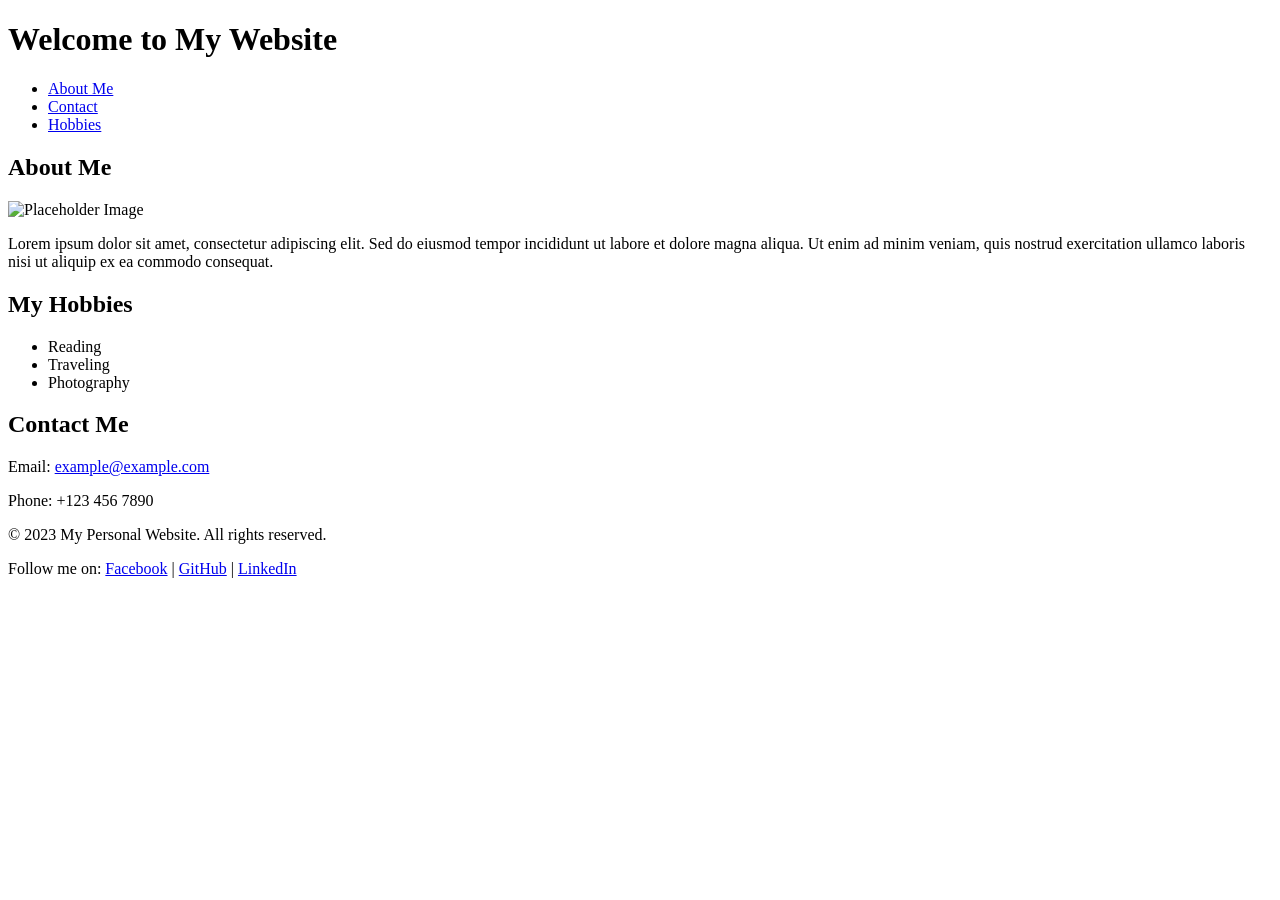
==== personal-profile-pages/index.html @ a1c295af "2nd commit of 3mtt personal project page" ====
<!DOCTYPE html>
<html lang="en">
<head>
    <meta charset="UTF-8">
    <meta name="viewport" content="width=device-width, initial-scale=1.0">
    <title>My Personal Website</title>
</head>
<body>
    <!-- Header Section -->
    <header>
        <h1>Welcome to My Website</h1>
        <!-- Navigation Section -->
        <nav>
            <ul>
                <li><a href="#about">About Me</a></li>
                <li><a href="#contact">Contact</a></li>
                <li><a href="#hobbies">Hobbies</a></li>
            </ul>
        </nav>
    </header>

    <!-- Main Content Section -->
    <main>
        <!-- Bio Section -->
        <section id="about">
            <h2>About Me</h2>
            <img src="https://via.placeholder.com/150" alt="Placeholder Image">
            <p>Lorem ipsum dolor sit amet, consectetur adipiscing elit. Sed do eiusmod tempor incididunt ut labore et dolore magna aliqua. Ut enim ad minim veniam, quis nostrud exercitation ullamco laboris nisi ut aliquip ex ea commodo consequat.</p>
        </section>

        <!-- Hobbies Section -->
        <section id="hobbies">
            <h2>My Hobbies</h2>
            <ul>
                <li>Reading</li>
                <li>Traveling</li>
                <li>Photography</li>
            </ul>
            
        </section>

        <!-- Contact Section -->
        <section id="contact">
            <h2>Contact Me</h2>
            <p>Email: <a href="mailto:example@example.com">example@example.com</a></p>
            <p>Phone: +123 456 7890</p>
        </section>
    </main>

    <!-- Footer Section -->
    <footer>
        <p>&copy; 2023 My Personal Website. All rights reserved.</p>
        <p>
            Follow me on:
            <a href="https://www.facebook.com" target="_blank" rel="noopener noreferrer">Facebook</a> |
            <a href="https://www.github.com" target="_blank" rel="noopener noreferrer">GitHub</a> |
            <a href="https://www.linkedin.com" target="_blank" rel="noopener noreferrer">LinkedIn</a>
        </p>
    </footer>
</body>
</html>
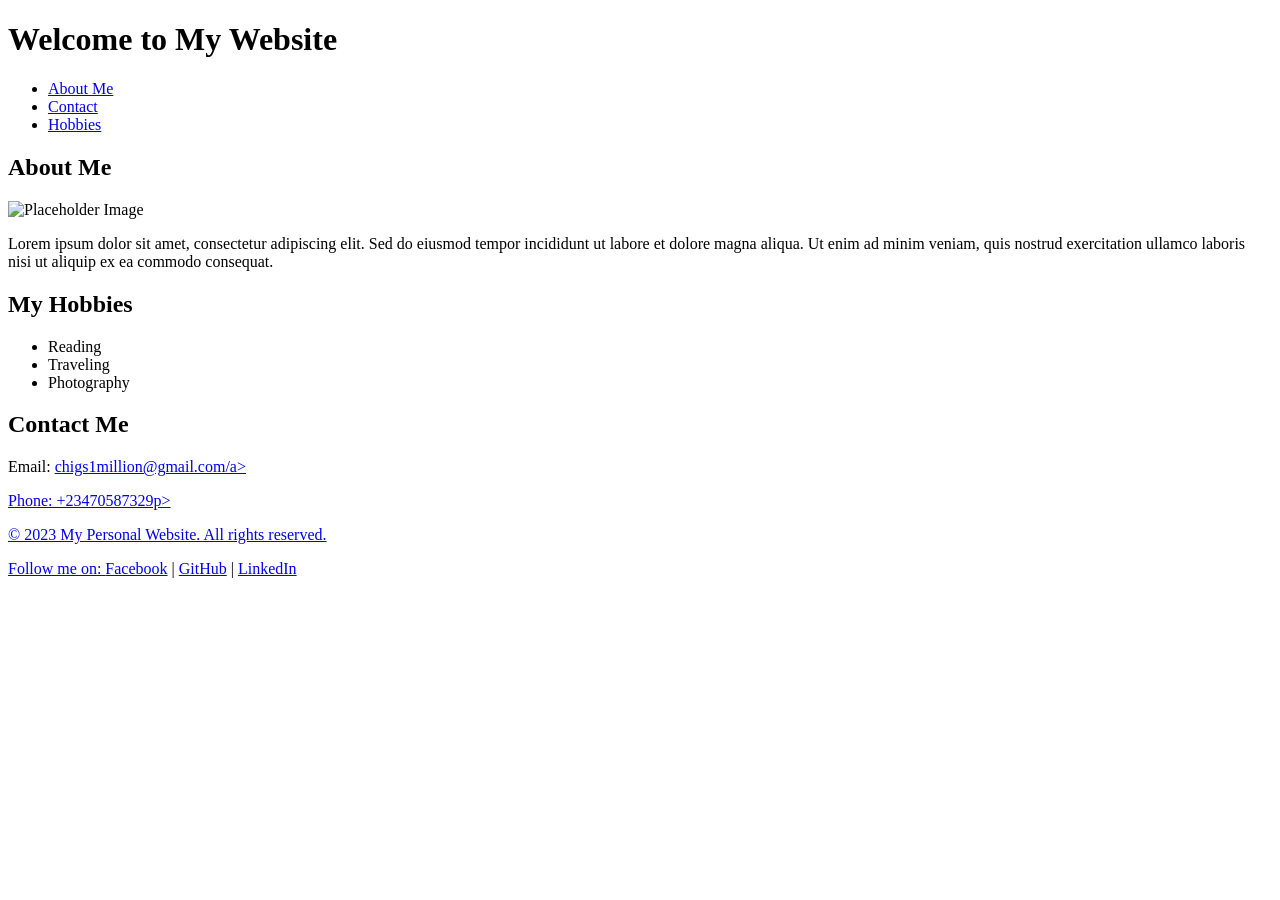
==== commit 6399df52: "Update index.html" ====
--- a/personal-profile-pages/index.html
+++ b/personal-profile-pages/index.html
@@ -6,10 +6,10 @@
     <title>My Personal Website</title>
 </head>
 <body>
-    <!-- Header Section -->
+    
     <header>
         <h1>Welcome to My Website</h1>
-        <!-- Navigation Section -->
+        
         <nav>
             <ul>
                 <li><a href="#about">About Me</a></li>
@@ -19,16 +19,16 @@
         </nav>
     </header>
 
-    <!-- Main Content Section -->
+   
     <main>
-        <!-- Bio Section -->
+        
         <section id="about">
             <h2>About Me</h2>
             <img src="https://via.placeholder.com/150" alt="Placeholder Image">
             <p>Lorem ipsum dolor sit amet, consectetur adipiscing elit. Sed do eiusmod tempor incididunt ut labore et dolore magna aliqua. Ut enim ad minim veniam, quis nostrud exercitation ullamco laboris nisi ut aliquip ex ea commodo consequat.</p>
         </section>
 
-        <!-- Hobbies Section -->
+       
         <section id="hobbies">
             <h2>My Hobbies</h2>
             <ul>
@@ -39,15 +39,15 @@
             
         </section>
 
-        <!-- Contact Section -->
+      
         <section id="contact">
             <h2>Contact Me</h2>
-            <p>Email: <a href="mailto:example@example.com">example@example.com</a></p>
-            <p>Phone: +123 456 7890</p>
+            <p>Email: <a href="mailto:example@example.com">chigs1million@gmail.com/a></p>
+            <p>Phone: +23470587329p>
         </section>
     </main>
 
-    <!-- Footer Section -->
+
     <footer>
         <p>&copy; 2023 My Personal Website. All rights reserved.</p>
         <p>
@@ -58,4 +58,4 @@
         </p>
     </footer>
 </body>
-</html>+</html>
